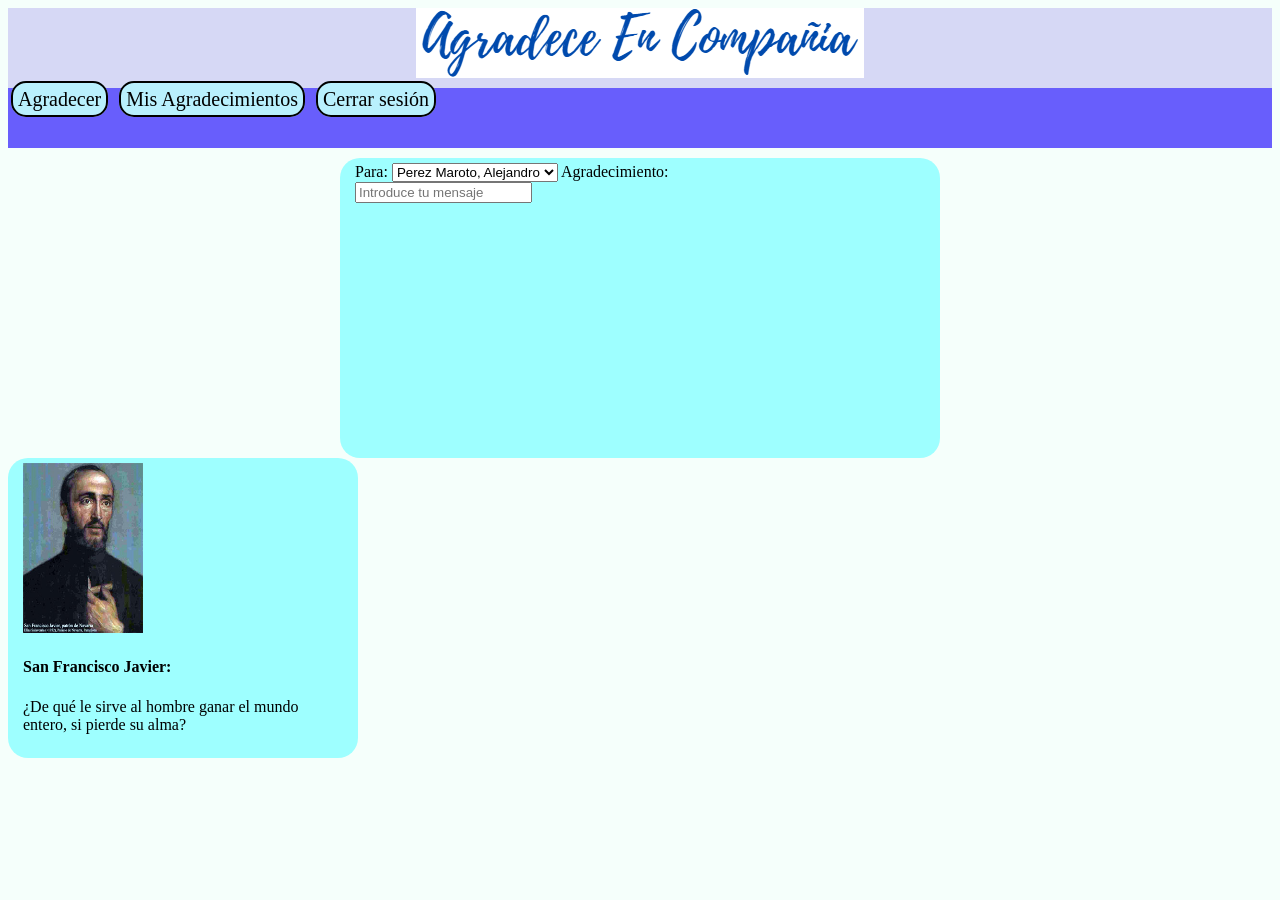
==== San_Francisco_Javier/agradecer.html @ 5dc11ab5 "Add files via upload" ====
<!DOCTYPE html>
<html>
    <head>
        <meta charset="UTF-8"/>
        <meta name="author" content="San Francisco Javier">
        <link rel="StyleSheet" href="./Estilos.css" type="text/css"/>
    </head>
    <body>
        <header id="Agradecer">
            <img src="./imagenes/titulo.png"/>
        </header>
        <nav>
			<a class="botones" href="./agradecer.php">Agradecer</a>
			<a class="botones" href="./MisAgradecimientos.html">Mis Agradecimientos</a>
            <a class="botones" href="./cerrar_sesion.php">Cerrar sesión</a>
        </nav>
        <section class="principal">
            <label for="alumnos" placeholder="Selecciona un alumno">Para: </label>
            <select name="alumnos" id="alumnos">
                <option value="1">Perez Maroto, Alejandro</option>
            </select>
            <label for="informacion">Agradecimiento:</label><br>
            <input type="text" id="informacion" name="informacion" placeholder="Introduce tu mensaje" class="mensaje" required><br><br>
        </section>
        <aside>
            <img src="./imagenes/jesuita.png" class="jesuita"/>
            <p>
                <h4>San Francisco Javier:</h4>
                <div>¿De qué le sirve al hombre ganar el mundo entero, si pierde su alma?</div>
            </p>
        </aside>
    </body>
</html>
---- San_Francisco_Javier/Estilos.css ----
body{
    background-color: rgba(243, 255, 251, 0.822);
    position: relative;
}

.fondoIntroducir{
    background-image: url("./imagenes/fondo.png");
    background-size: cover;
    background-position: center;
    background-repeat: no-repeat;
    min-height: 77vh;
}

header{
    top: 0px;
    width: 100%;
	height: 80px;
    text-align: center;
	background-color: #d6d8f5;
}

.tituloMisAgradecimientos{
    top: 0px;
    width: 100%;
	height: 80px;
    text-align: center;
	background-color: #d6d8f5;
    margin-bottom: 10px;
}

.tituloIntroducir{
    top: 0px;
    width: 100%;
	height: 100px;
    text-align: center;
	background-color: #d6d8f5;
    margin-bottom: 10px;
}

nav{
    width: 100%;
	height: 60px;
	background-color: rgb(104, 94, 252);
	position: sticky;
	top: 0px;
	z-index: 1;
    display: inline-block;
	justify-content: center;
	font-family: Verdana;
	font-size: 20px;
    margin-bottom: 10px;
}

.botones{
    width: 200px;
    height: 50px;
    background-color: rgb(185, 240, 253);
    color: black;
    border: 2px solid black;
    border-radius: 15px;
    margin: 3px;
    padding: 5px;
	align-content: center;
	text-align: center;
	text-decoration: none;
}

.botones a:hover{
    background-color: rgb(250, 234, 86);
    color: rgb(255, 0, 0);
}

.botones a:visited{
    color: rgb(174, 0, 255);
}

.introducir{
    margin: 0 auto;
    background-color: rgb(158, 253, 253);
    color: black;
    width: 600px;
    height: 270px;
    padding: 5px;
    padding-left: 15px;
    padding-right: 15px;
    border-radius: 20px;
    align-content: left;
    text-align: center;
}

.campo {
    width: 500px;
    height: 25px;
}

.agradecer {
    width: 500px;
    height: 200px;
}

.btnEnviar{
    background-color: rgb(46, 46, 255);
    color: white;
    width: 595px;
    height: 40px;
    align-content: center;
    text-align: center;
}

.inicio{
    margin: 0 auto;
    background-color: rgb(158, 255, 255);
    color: black;
    width: 600px;
    height: 300px;
    padding: 5px;
    padding-left: 15px;
    padding-right: 15px;
    border-radius: 20px;
    vertical-align: middle;
    align-content: center;
    text-align: center;
    box-sizing: border-box;
}

.principal{
    margin: 0 auto;
    background-color: rgb(158, 255, 255);
    color: black;
    width: 600px;
    height: 300px;
    padding: 5px;
    padding-left: 15px;
    padding-right: 15px;
    border-radius: 20px;
    align-content: left;
    text-align: left;
    box-sizing: border-box;
}

aside {
    background-color: rgb(158, 255, 255);
    color: black;
    width: 350px;
    height: 300px;
    padding: 5px;
    padding-left: 15px;
    padding-right: 15px;
    border-radius: 20px;
    align-content: left;
    text-align: left;
    box-sizing: border-box;
}

.jesuita {
    width: 120px;
    height: 170px;
}

.fundacionloyola{
    width: 300px;
    height: 250px;
}
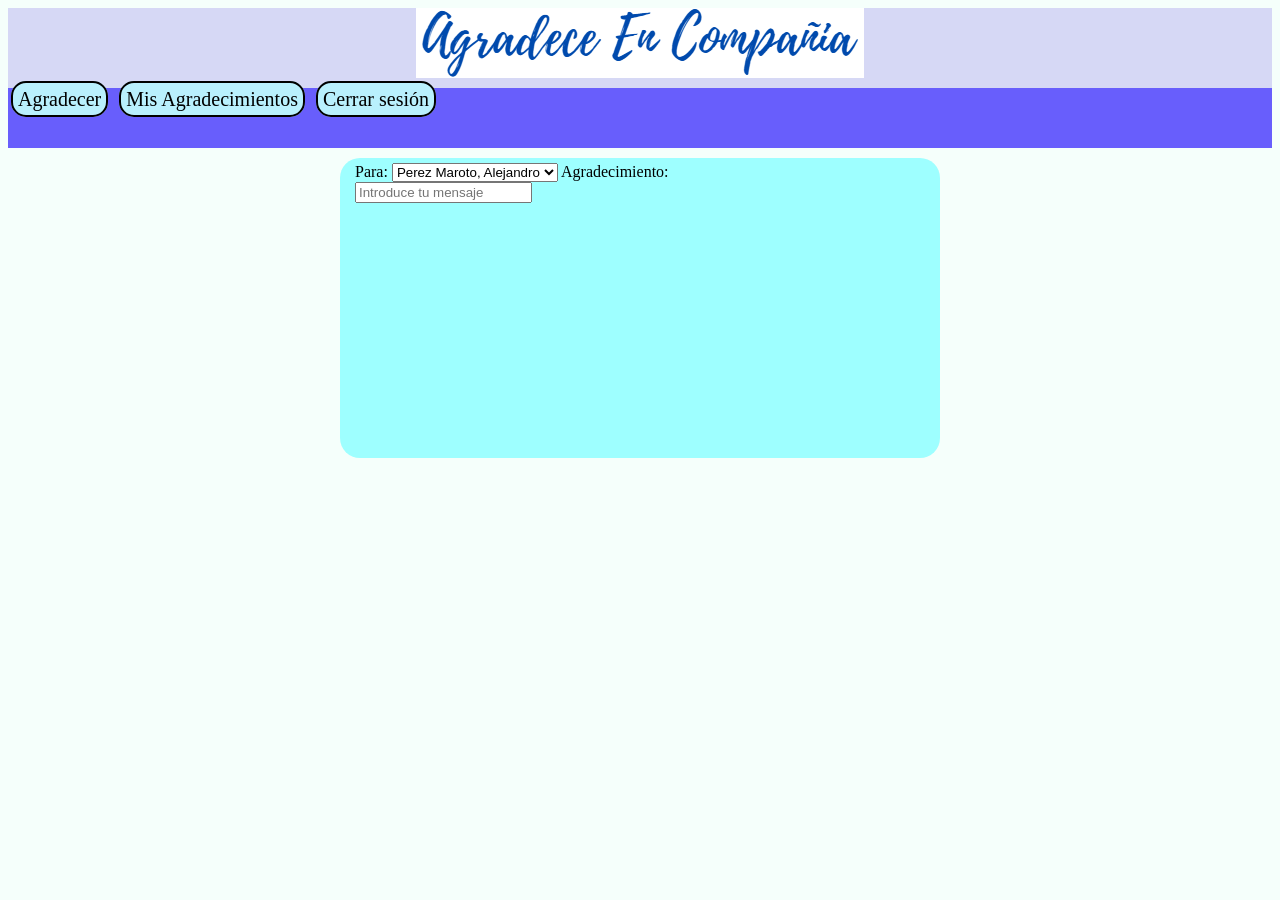
==== commit b91de4cb: "Add files via upload" ====
--- a/San_Francisco_Javier/agradecer.html
+++ b/San_Francisco_Javier/agradecer.html
@@ -15,19 +15,12 @@
             <a class="botones" href="./cerrar_sesion.php">Cerrar sesión</a>
         </nav>
         <section class="principal">
-            <label for="alumnos" placeholder="Selecciona un alumno">Para: </label>
-            <select name="alumnos" id="alumnos">
+            <label for="nombre" placeholder="Selecciona un alumno">Para: </label>
+            <select name="nombre" id="nombre">
                 <option value="1">Perez Maroto, Alejandro</option>
             </select>
-            <label for="informacion">Agradecimiento:</label><br>
-            <input type="text" id="informacion" name="informacion" placeholder="Introduce tu mensaje" class="mensaje" required><br><br>
+            <label for="infoJesuita">Agradecimiento:</label><br>
+            <input type="text" id="infoJesuita" name="infoJesuita" placeholder="Introduce tu mensaje" class="mensaje" required><br><br>
         </section>
-        <aside>
-            <img src="./imagenes/jesuita.png" class="jesuita"/>
-            <p>
-                <h4>San Francisco Javier:</h4>
-                <div>¿De qué le sirve al hombre ganar el mundo entero, si pierde su alma?</div>
-            </p>
-        </aside>
     </body>
 </html>
